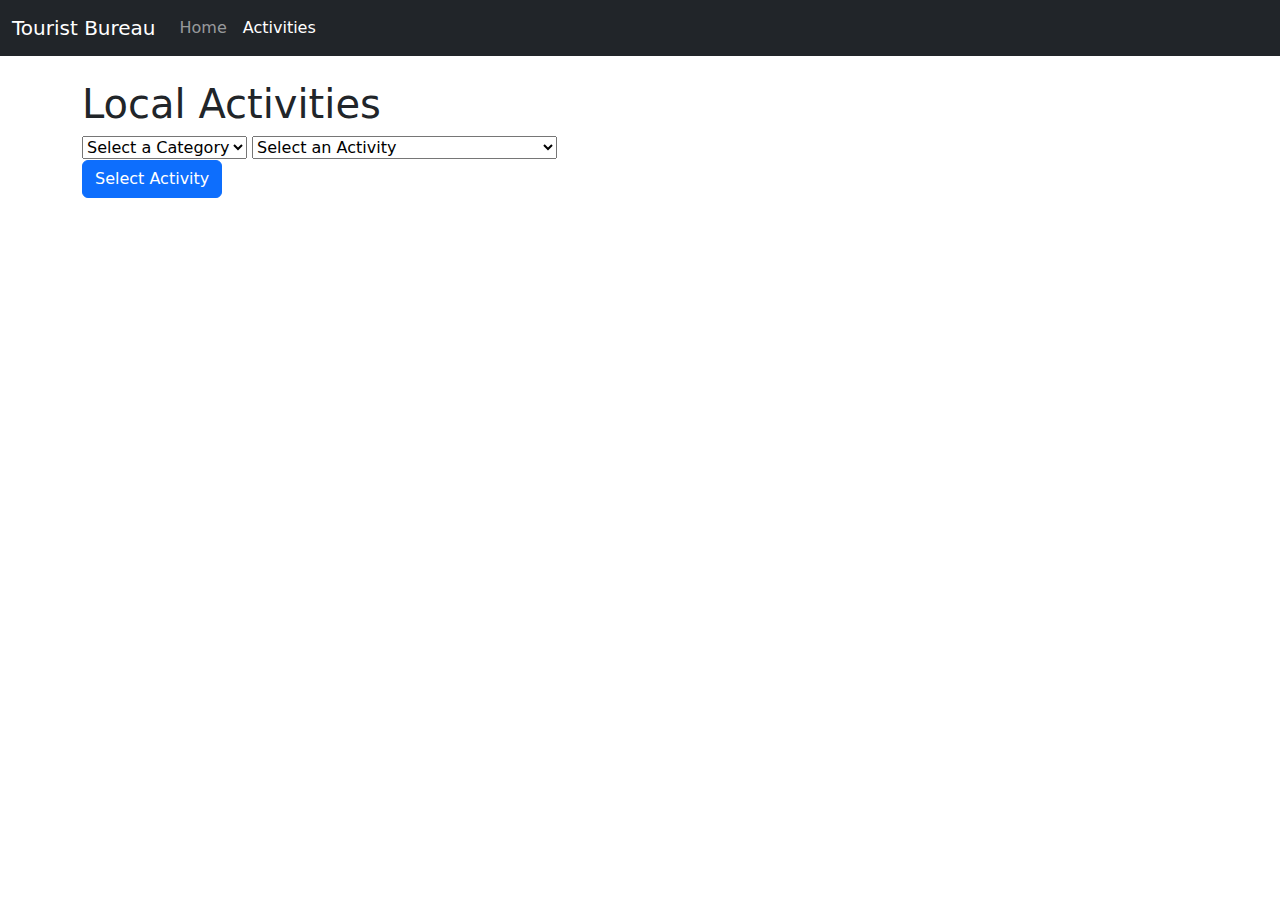
==== activities.html @ c1073c7c "first commit" ====
<!doctype html>
<html lang="en">

<head>
    <meta charset="utf-8">
    <meta name="viewport" content="width=device-width, initial-scale=1">
    <title>Tourist Bureau Workshop</title>
    <!-- Inclued Bootstrap CSS -->
    <link href="https://cdn.jsdelivr.net/npm/bootstrap@5.3.3/dist/css/bootstrap.min.css" rel="stylesheet"
        integrity="sha384-QWTKZyjpPEjISv5WaRU9OFeRpok6YctnYmDr5pNlyT2bRjXh0JMhjY6hW+ALEwIH" crossorigin="anonymous">
</head>

<body>
    <!-- Bootstrap Navbar -->
    <header>
        <nav class="navbar navbar-expand-lg bg-dark" data-bs-theme="dark">
            <div class="container-fluid">
                <a class="navbar-brand" href="index.html">Tourist Bureau</a>
                <button class="navbar-toggler" type="button" data-bs-toggle="collapse" data-bs-target="#navbarNav"
                    aria-controls="navbarNav" aria-expanded="false" aria-label="Toggle navigation">
                    <span class="navbar-toggler-icon"></span>
                </button>
                <div class="collapse navbar-collapse" id="navbarNav">
                    <ul class="navbar-nav">
                        <li class="nav-item">
                            <a class="nav-link" aria-current="page" href="index.html">Home</a>
                        </li>
                        <li class="nav-item">
                            <a class="nav-link active" href="activities.html">Activities</a>
                        </li>
                    </ul>
                </div>
            </div>
        </nav>
    </header>

    <div class="container">
        <h1 class="mt-4">Local Activities</h1>

    <!-- Activities Form -->
    <form id="activityForm">
        <section>
            <!-- Categories Dropdown -->
            <select id="categorySelect" name="category">
                <option value="">Select a Category</option>
            </select>

            <!-- Activities Dropdown -->
            <select id="activitySelect" name="activitySelect">
                <option value="">Select an Activity</option>
            </select>

            <!-- Activity Information Display -->
            <div id="activityDetails"></div>

            <!-- Button to trigger activity selection -->
            <button type="submit" class="btn btn-primary">Select Activity</button>
        </section>
    </form>

    <!-- Include Bootstrap JS -->
    <script src="https://cdn.jsdelivr.net/npm/bootstrap@5.3.3/dist/js/bootstrap.bundle.min.js"
        integrity="sha384-YvpcrYf0tY3lHB60NNkmXc5s9fDVZLESaAA55NDzOxhy9GkcIdslK1eN7N6jIeHz"
        crossorigin="anonymous"></script>
    <script src="scripts/activities.js"></script>
</body>

</html>
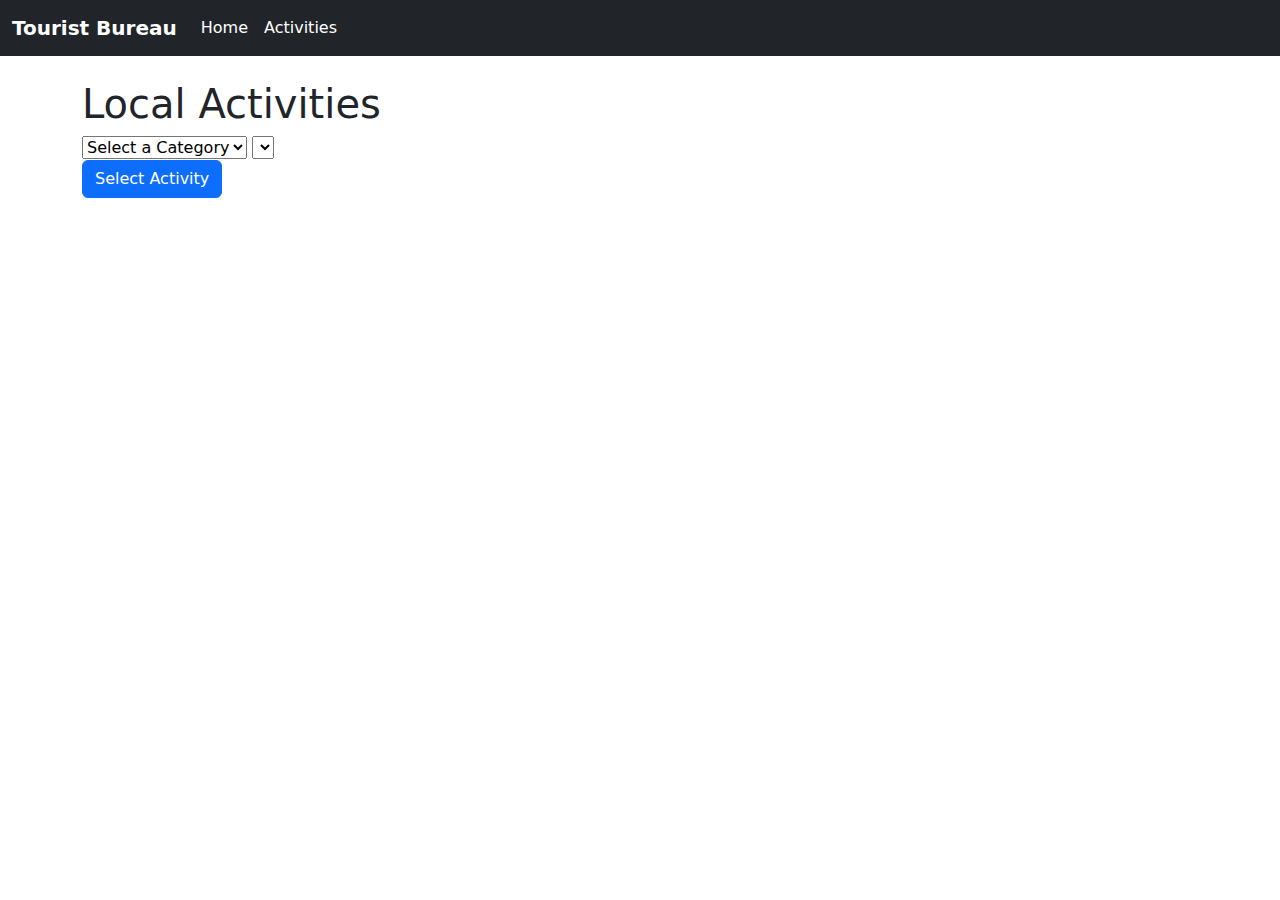
==== commit 2c16a8f8: "updated files" ====
--- a/activities.html
+++ b/activities.html
@@ -8,6 +8,10 @@
     <!-- Inclued Bootstrap CSS -->
     <link href="https://cdn.jsdelivr.net/npm/bootstrap@5.3.3/dist/css/bootstrap.min.css" rel="stylesheet"
         integrity="sha384-QWTKZyjpPEjISv5WaRU9OFeRpok6YctnYmDr5pNlyT2bRjXh0JMhjY6hW+ALEwIH" crossorigin="anonymous">
+
+    <!-- Link to your custom CSS file -->
+    <link rel="stylesheet" href='styles/styles.css'>
+
 </head>
 
 <body>
@@ -37,32 +41,30 @@
     <div class="container">
         <h1 class="mt-4">Local Activities</h1>
 
-    <!-- Activities Form -->
-    <form id="activityForm">
-        <section>
-            <!-- Categories Dropdown -->
-            <select id="categorySelect" name="category">
-                <option value="">Select a Category</option>
-            </select>
+        <!-- Activities Form -->
+        <form id="activityForm">
+            <section>
+                <!-- Categories Dropdown -->
+                <select id="categorySelect" name="categorySelect">
+                </select>
 
-            <!-- Activities Dropdown -->
-            <select id="activitySelect" name="activitySelect">
-                <option value="">Select an Activity</option>
-            </select>
+                <!-- Activities Dropdown -->
+                <select id="activitySelect" name="activitySelect">
+                </select>
 
-            <!-- Activity Information Display -->
-            <div id="activityDetails"></div>
+                <!-- Activity Information Display -->
+                <div id="activityDetails"></div>
 
-            <!-- Button to trigger activity selection -->
-            <button type="submit" class="btn btn-primary">Select Activity</button>
-        </section>
-    </form>
+                <!-- Button to trigger activity selection -->
+                <button type="submit" class="btn btn-primary">Select Activity</button>
+            </section>
+        </form>
 
-    <!-- Include Bootstrap JS -->
-    <script src="https://cdn.jsdelivr.net/npm/bootstrap@5.3.3/dist/js/bootstrap.bundle.min.js"
-        integrity="sha384-YvpcrYf0tY3lHB60NNkmXc5s9fDVZLESaAA55NDzOxhy9GkcIdslK1eN7N6jIeHz"
-        crossorigin="anonymous"></script>
-    <script src="scripts/activities.js"></script>
+        <!-- Include Bootstrap JS -->
+        <script src="https://cdn.jsdelivr.net/npm/bootstrap@5.3.3/dist/js/bootstrap.bundle.min.js"
+            integrity="sha384-YvpcrYf0tY3lHB60NNkmXc5s9fDVZLESaAA55NDzOxhy9GkcIdslK1eN7N6jIeHz"
+            crossorigin="anonymous"></script>
+        <script src="scripts/activities.js"></script>
 </body>
 
 </html>--- a/styles/styles.css
+++ b/styles/styles.css
@@ -0,0 +1,41 @@
+/* Navbar Style */
+.navbar {
+    background-color: rgba(0, 0, 0, 0.8);
+}
+
+.navbar-brand {
+    font-weight: bold;
+    color: white;
+}
+
+.navbar-nav .nav-link {
+    color: white;
+}
+
+/* Welcome Heading Style */
+.welcome-heading {
+    font-size: 3rem;
+    margin-top: 50px;
+}
+
+/* Card Style */
+.card {
+    background-color: rgba(31, 79, 2, 0.8);
+    color: white;
+}
+
+.card-title {
+    font-size: 2rem;
+    font-weight: bold;
+}
+
+
+
+
+
+/* Carousel Style */
+.carousel-item img {
+    height: 300px; /* Adjust the height as needed */
+    object-fit: cover;
+}
+
